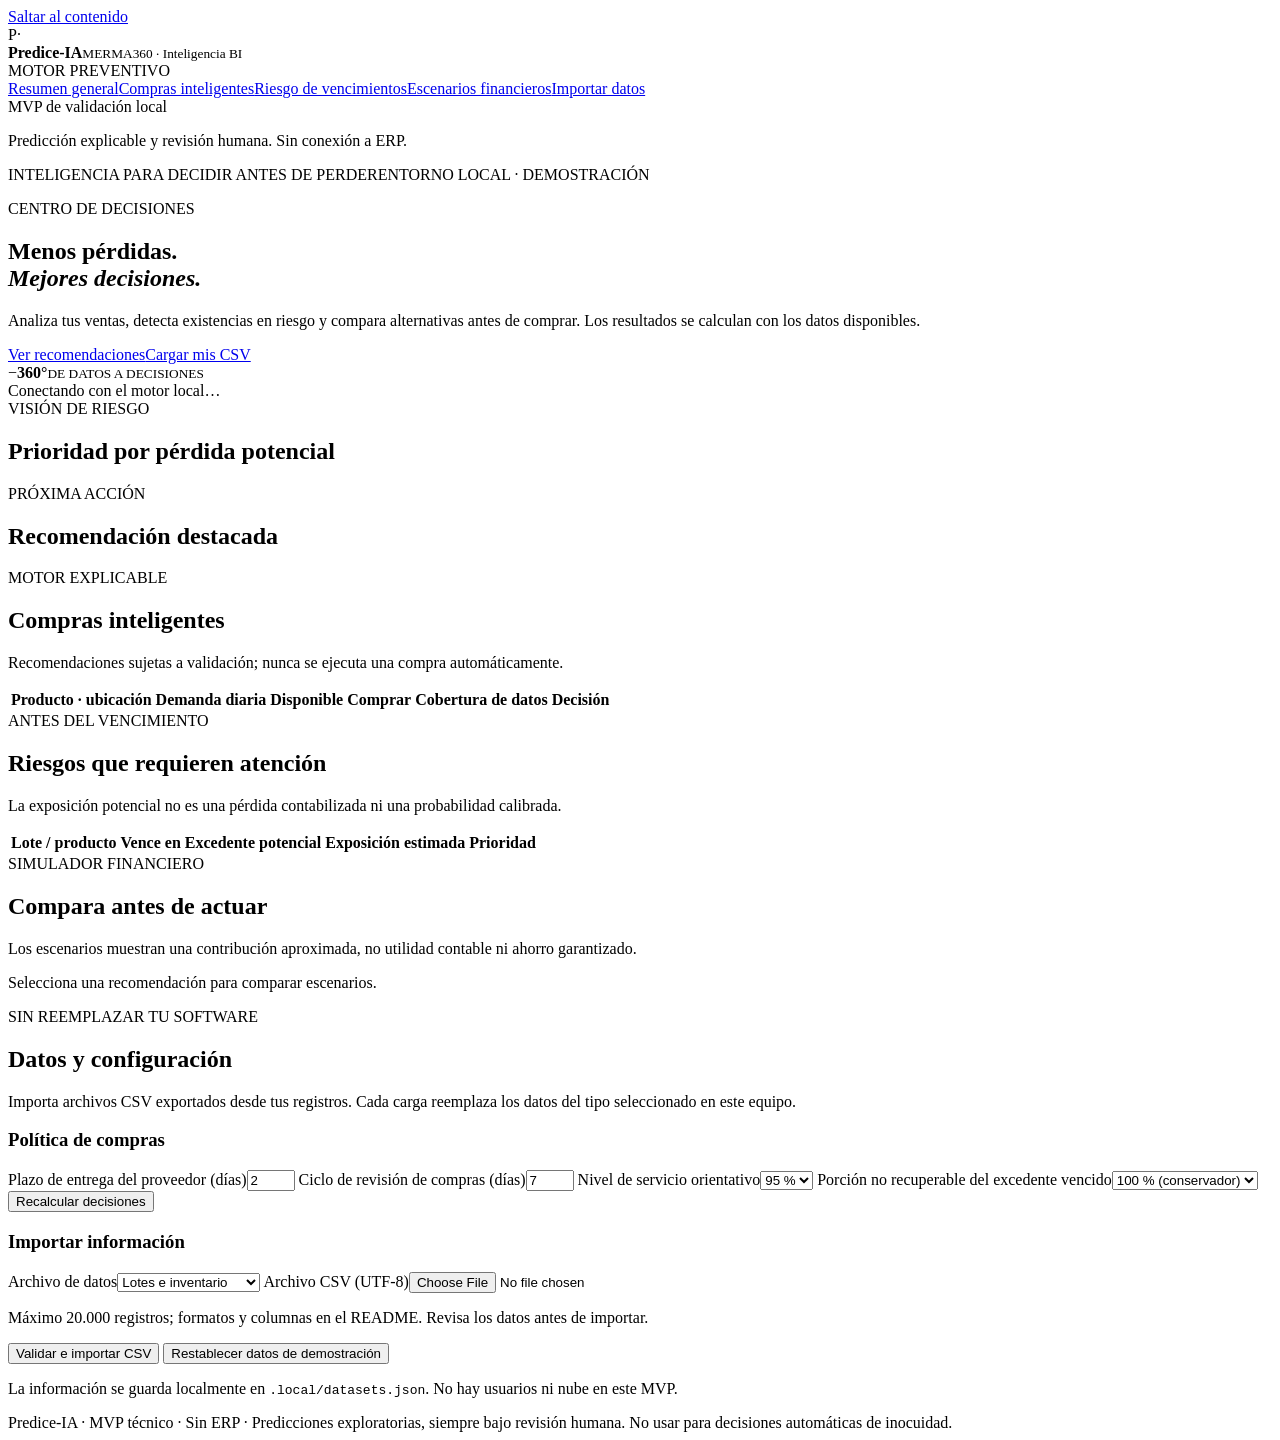
==== mvp/web/index.html @ b2e9df9d "feat: incorporar MVP de decisiones preventivas y BI sin reemplazar prototipo original" ====
<!doctype html>
<html lang="es-CL">
<head>
  <meta charset="utf-8"><meta name="viewport" content="width=device-width,initial-scale=1">
  <meta name="theme-color" content="#101e2b"><meta name="robots" content="noindex,nofollow">
  <title>Predice-IA | Motor de decisiones preventivas</title>
  <link rel="stylesheet" href="/styles.css"><script defer src="/app.js"></script>
</head>
<body>
<a class="skip" href="#main">Saltar al contenido</a>
<div class="layout">
  <aside class="sidebar" aria-label="Menú de Predice-IA">
    <div class="identity"><div class="mark">P<span>·</span></div><div><strong>Predice-IA</strong><small>MERMA360 · Inteligencia BI</small></div></div>
    <div class="side-title">MOTOR PREVENTIVO</div>
    <nav class="nav">
      <a href="#panel">Resumen general</a><a href="#recomendaciones">Compras inteligentes</a><a href="#riesgos">Riesgo de vencimientos</a><a href="#escenarios">Escenarios financieros</a><a href="#datos">Importar datos</a>
    </nav>
    <div class="sidebar-bottom"><span class="dot"></span> MVP de validación local <p>Predicción explicable y revisión humana. Sin conexión a ERP.</p></div>
  </aside>
  <main id="main" class="main">
    <div class="topbar"><span class="overline">INTELIGENCIA PARA DECIDIR ANTES DE PERDER</span><span class="environment">ENTORNO LOCAL · DEMOSTRACIÓN</span></div>
    <section class="hero" id="panel"><div><p class="eyebrow">CENTRO DE DECISIONES</p><h1>Menos pérdidas.<br><em>Mejores decisiones.</em></h1><p>Analiza tus ventas, detecta existencias en riesgo y compara alternativas antes de comprar. Los resultados se calculan con los datos disponibles.</p><div class="hero-actions"><a class="btn primary" href="#recomendaciones">Ver recomendaciones</a><a class="btn light" href="#datos">Cargar mis CSV</a></div></div><div class="hero-emblem" aria-hidden="true"><span>−</span><b>360°</b><small>DE DATOS A DECISIONES</small></div></section>
    <div id="alert" class="alert" role="status" aria-live="polite">Conectando con el motor local…</div>
    <section class="metrics" aria-label="Resumen de indicadores" id="kpis"></section>
    <div class="two-panels">
      <section class="panel"><div class="section-header"><div><span class="eyebrow">VISIÓN DE RIESGO</span><h2>Prioridad por pérdida potencial</h2></div></div><div id="risk-bars" class="bars"></div></section>
      <section class="panel"><div class="section-header"><div><span class="eyebrow">PRÓXIMA ACCIÓN</span><h2>Recomendación destacada</h2></div></div><div id="featured"></div></section>
    </div>
    <section id="recomendaciones" class="section-space"><div class="section-header"><div><span class="eyebrow">MOTOR EXPLICABLE</span><h2>Compras inteligentes</h2><p>Recomendaciones sujetas a validación; nunca se ejecuta una compra automáticamente.</p></div></div><div class="panel table-container"><table><thead><tr><th>Producto · ubicación</th><th>Demanda diaria</th><th>Disponible</th><th>Comprar</th><th>Cobertura de datos</th><th>Decisión</th></tr></thead><tbody id="recommendations-body"></tbody></table></div></section>
    <section id="riesgos" class="section-space"><div class="section-header"><div><span class="eyebrow">ANTES DEL VENCIMIENTO</span><h2>Riesgos que requieren atención</h2><p>La exposición potencial no es una pérdida contabilizada ni una probabilidad calibrada.</p></div></div><div class="panel table-container"><table><thead><tr><th>Lote / producto</th><th>Vence en</th><th>Excedente potencial</th><th>Exposición estimada</th><th>Prioridad</th></tr></thead><tbody id="risks-body"></tbody></table></div></section>
    <section id="escenarios" class="section-space"><div class="section-header"><div><span class="eyebrow">SIMULADOR FINANCIERO</span><h2>Compara antes de actuar</h2><p>Los escenarios muestran una contribución aproximada, no utilidad contable ni ahorro garantizado.</p></div></div><div class="panel" id="scenario-panel"><p class="muted">Selecciona una recomendación para comparar escenarios.</p></div></section>
    <section id="datos" class="section-space"><div class="section-header"><div><span class="eyebrow">SIN REEMPLAZAR TU SOFTWARE</span><h2>Datos y configuración</h2><p>Importa archivos CSV exportados desde tus registros. Cada carga reemplaza los datos del tipo seleccionado en este equipo.</p></div></div>
      <div class="two-panels">
        <form id="settings-form" class="panel form" autocomplete="off"><h3>Política de compras</h3>
          <label>Plazo de entrega del proveedor (días)<input name="lead_days" type="number" min="0" max="90" step="1" value="2" required></label>
          <label>Ciclo de revisión de compras (días)<input name="review_days" type="number" min="1" max="90" step="1" value="7" required></label>
          <label>Nivel de servicio orientativo<select name="service"><option value="90">90 %</option><option value="95" selected>95 %</option><option value="98">98 %</option></select></label>
          <label>Porción no recuperable del excedente vencido<select name="spoilage_factor"><option value="1">100 % (conservador)</option><option value="0.5">50 %</option><option value="0.25">25 %</option></select></label>
          <button class="btn primary" type="submit">Recalcular decisiones</button>
        </form>
        <div class="panel form"><h3>Importar información</h3>
          <label>Archivo de datos<select id="kind"><option value="lots">Lotes e inventario</option><option value="sales">Ventas diarias</option><option value="waste">Mermas observadas</option></select></label>
          <label>Archivo CSV (UTF-8)<input id="csv-file" type="file" accept=".csv,text/csv" aria-describedby="import-help"></label>
          <p class="small muted" id="import-help">Máximo 20.000 registros; formatos y columnas en el README. Revisa los datos antes de importar.</p>
          <button class="btn primary" id="import-button" type="button">Validar e importar CSV</button>
          <button class="btn outline" id="reset-button" type="button">Restablecer datos de demostración</button>
          <p class="small muted">La información se guarda localmente en <code>.local/datasets.json</code>. No hay usuarios ni nube en este MVP.</p>
        </div>
      </div>
      <div class="panel" id="quality"></div>
    </section>
    <footer>Predice-IA · MVP técnico · Sin ERP · Predicciones exploratorias, siempre bajo revisión humana. No usar para decisiones automáticas de inocuidad.</footer>
  </main>
</div>
</body>
</html>
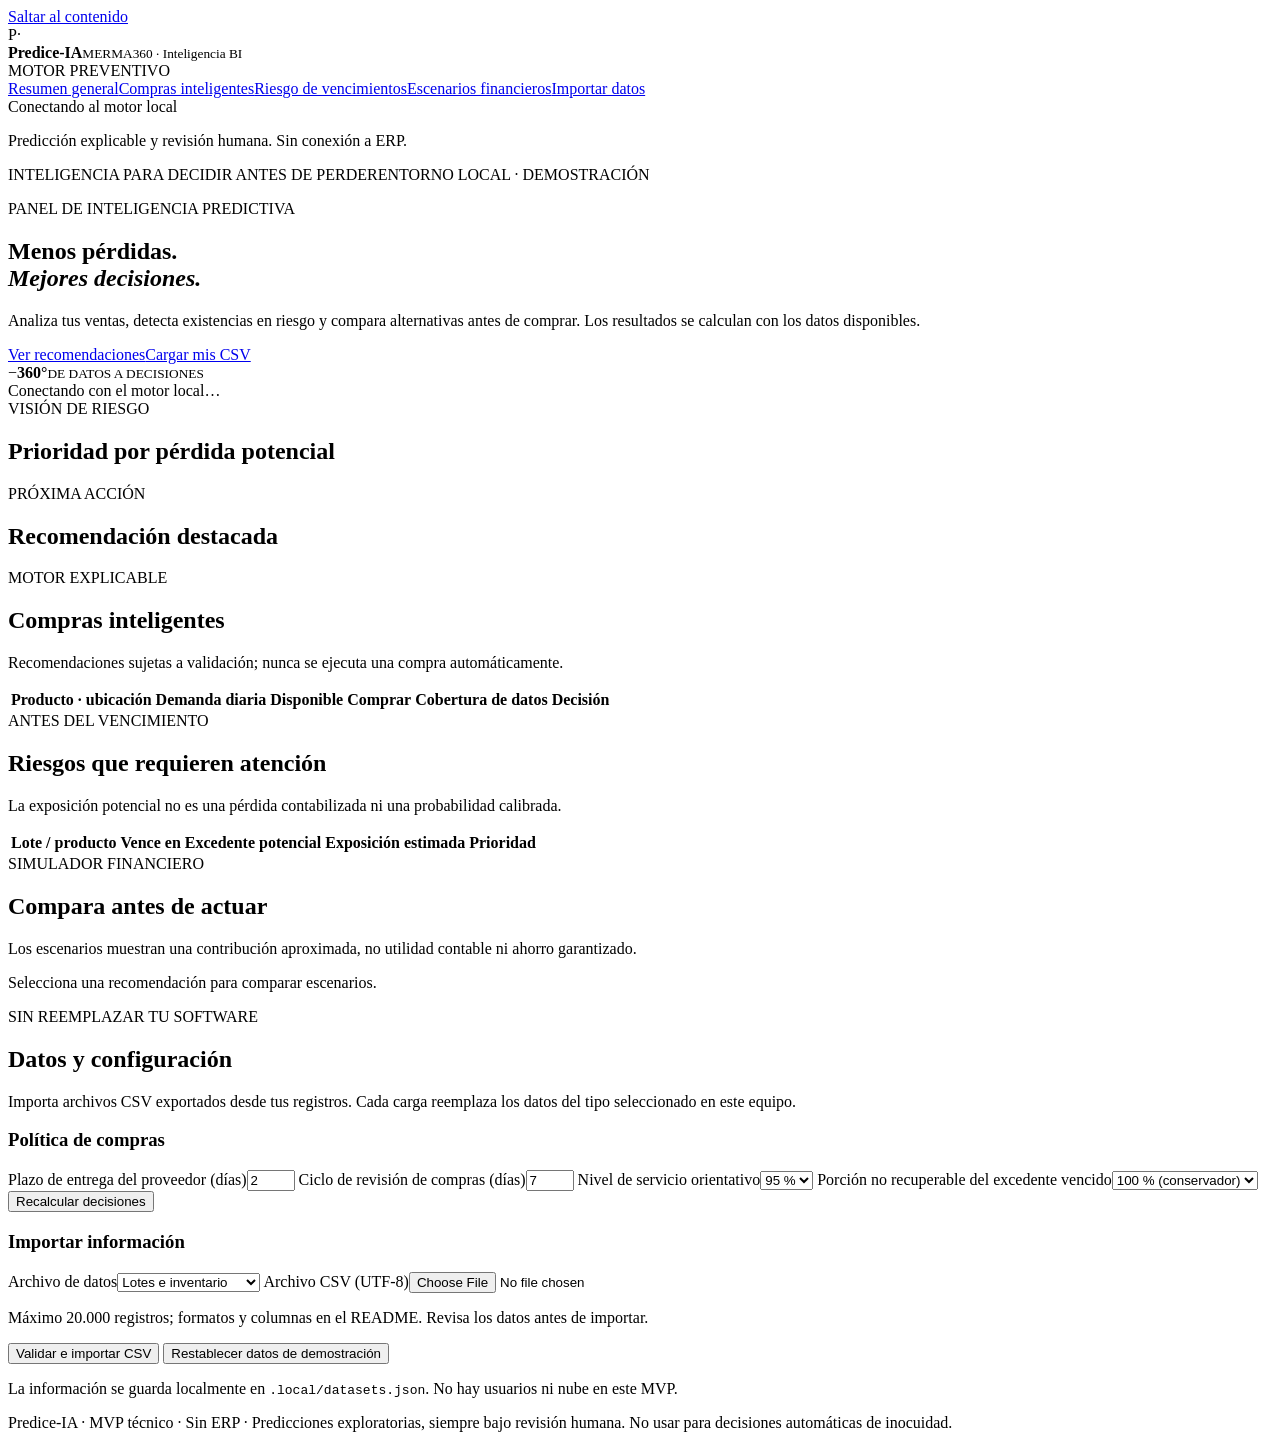
==== commit b8f80e15: "feat(ui): adoptar diseño oscuro de interfaz mejorada sin perder motor de mermas" ====
--- a/mvp/web/index.html
+++ b/mvp/web/index.html
@@ -3,7 +3,7 @@
 <head>
   <meta charset="utf-8"><meta name="viewport" content="width=device-width,initial-scale=1">
   <meta name="theme-color" content="#101e2b"><meta name="robots" content="noindex,nofollow">
-  <title>Predice-IA | Motor de decisiones preventivas</title>
+  <title>Predice-IA | Panel de inteligencia predictiva</title>
   <link rel="stylesheet" href="/styles.css"><script defer src="/app.js"></script>
 </head>
 <body>
@@ -15,11 +15,11 @@
     <nav class="nav">
       <a href="#panel">Resumen general</a><a href="#recomendaciones">Compras inteligentes</a><a href="#riesgos">Riesgo de vencimientos</a><a href="#escenarios">Escenarios financieros</a><a href="#datos">Importar datos</a>
     </nav>
-    <div class="sidebar-bottom"><span class="dot"></span> MVP de validación local <p>Predicción explicable y revisión humana. Sin conexión a ERP.</p></div>
+    <div class="sidebar-bottom"><span class="dot" id="motor-status-dot" aria-hidden="true"></span><span id="motor-status">Conectando al motor local</span> <p>Predicción explicable y revisión humana. Sin conexión a ERP.</p></div>
   </aside>
   <main id="main" class="main">
     <div class="topbar"><span class="overline">INTELIGENCIA PARA DECIDIR ANTES DE PERDER</span><span class="environment">ENTORNO LOCAL · DEMOSTRACIÓN</span></div>
-    <section class="hero" id="panel"><div><p class="eyebrow">CENTRO DE DECISIONES</p><h1>Menos pérdidas.<br><em>Mejores decisiones.</em></h1><p>Analiza tus ventas, detecta existencias en riesgo y compara alternativas antes de comprar. Los resultados se calculan con los datos disponibles.</p><div class="hero-actions"><a class="btn primary" href="#recomendaciones">Ver recomendaciones</a><a class="btn light" href="#datos">Cargar mis CSV</a></div></div><div class="hero-emblem" aria-hidden="true"><span>−</span><b>360°</b><small>DE DATOS A DECISIONES</small></div></section>
+    <section class="hero" id="panel"><div><p class="eyebrow">PANEL DE INTELIGENCIA PREDICTIVA</p><h1>Menos pérdidas.<br><em>Mejores decisiones.</em></h1><p>Analiza tus ventas, detecta existencias en riesgo y compara alternativas antes de comprar. Los resultados se calculan con los datos disponibles.</p><div class="hero-actions"><a class="btn primary" href="#recomendaciones">Ver recomendaciones</a><a class="btn light" href="#datos">Cargar mis CSV</a></div></div><div class="hero-emblem" aria-hidden="true"><span>−</span><b>360°</b><small>DE DATOS A DECISIONES</small></div></section>
     <div id="alert" class="alert" role="status" aria-live="polite">Conectando con el motor local…</div>
     <section class="metrics" aria-label="Resumen de indicadores" id="kpis"></section>
     <div class="two-panels">
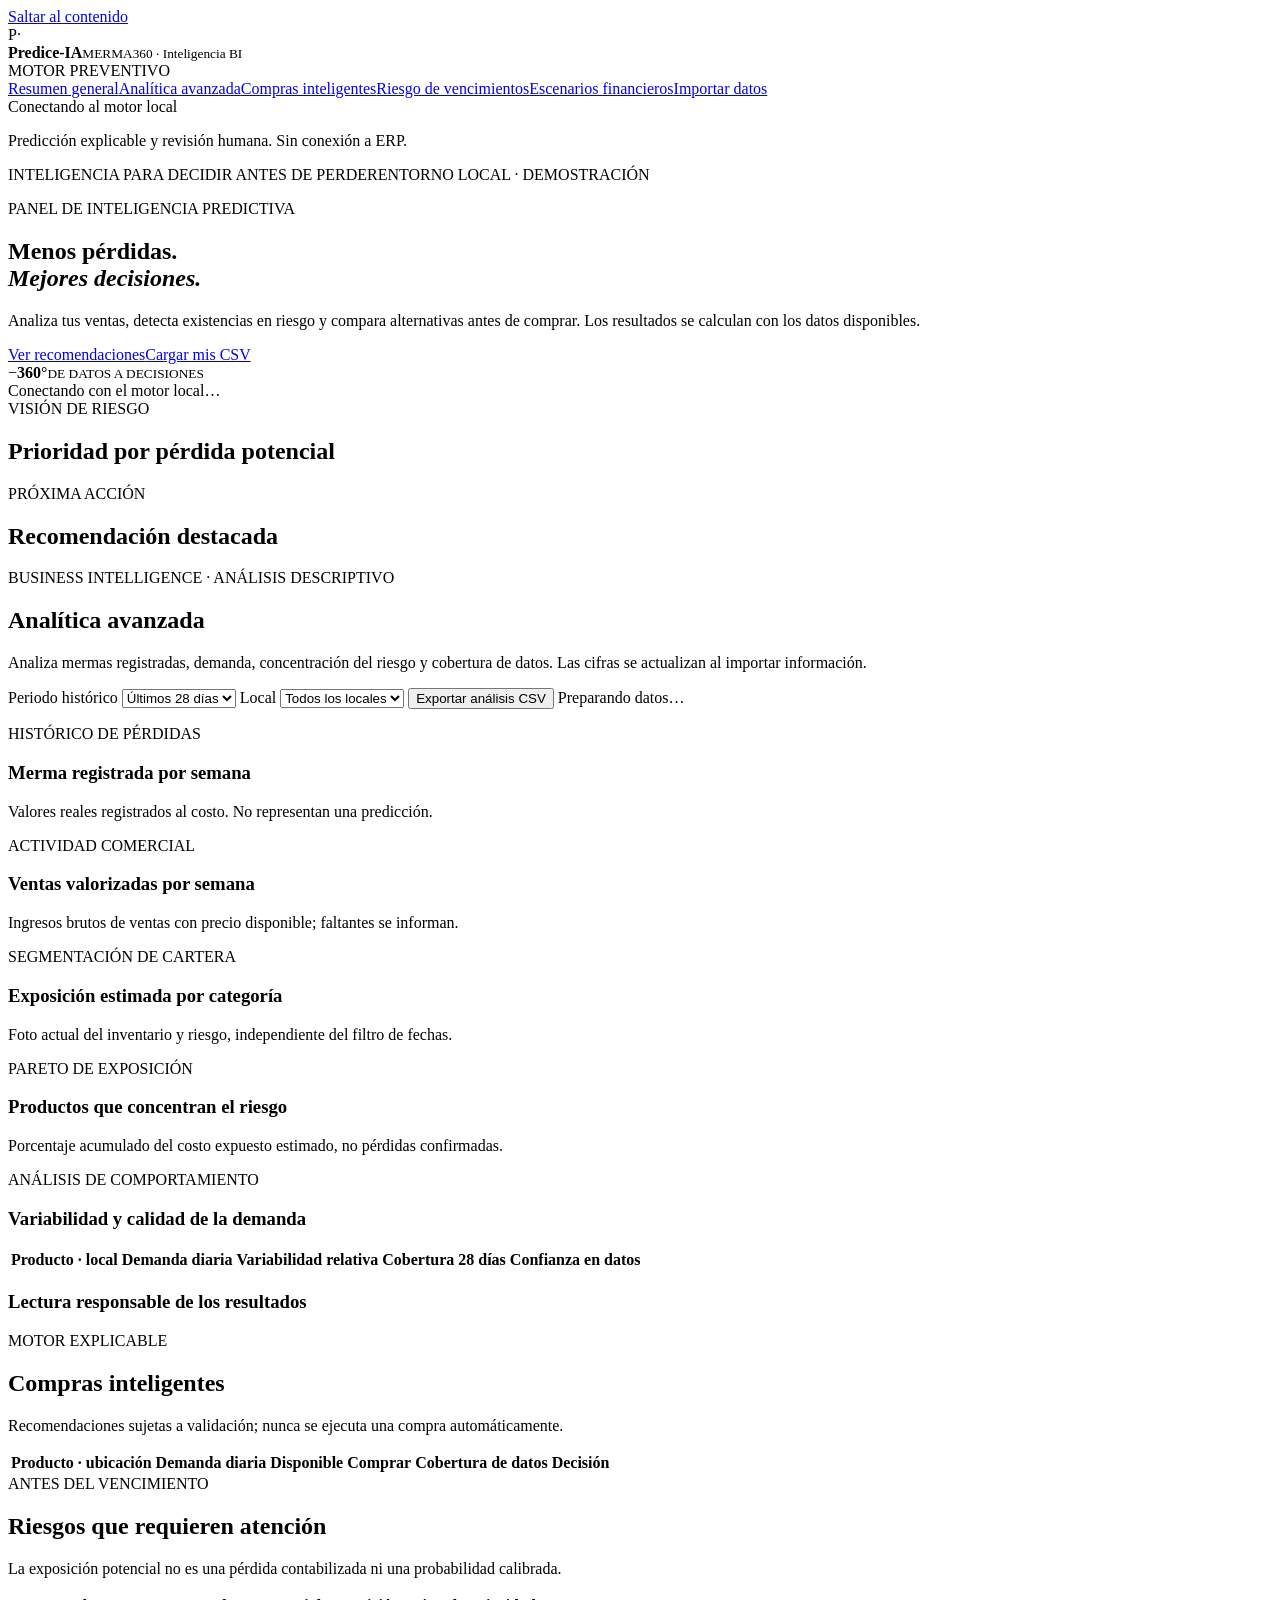
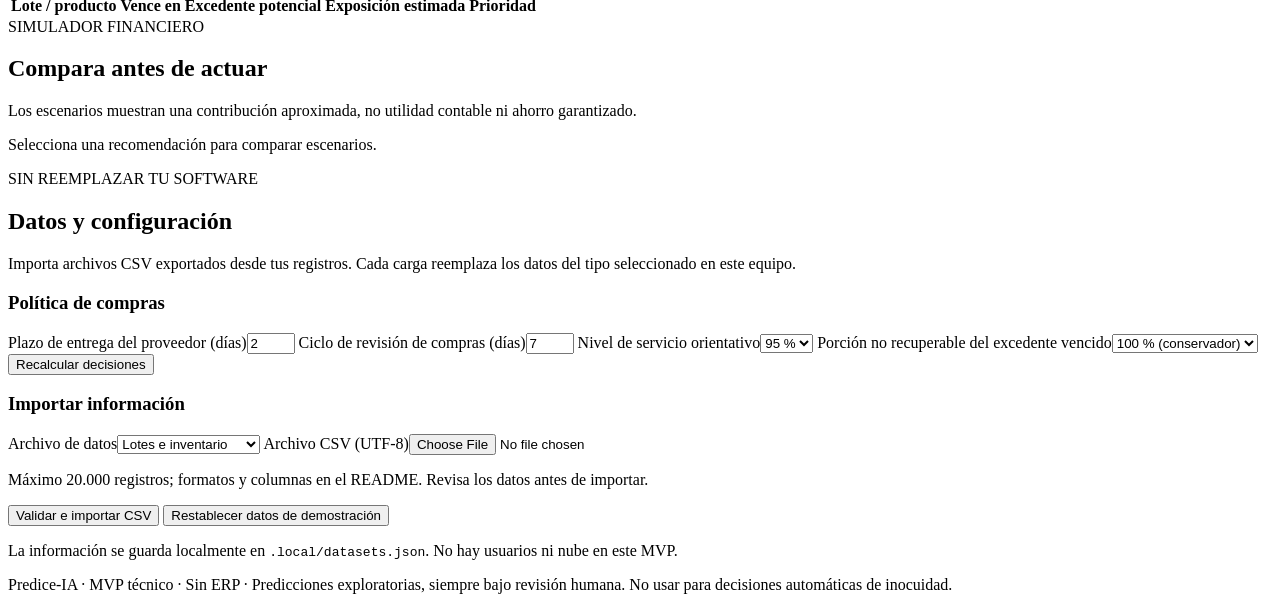
==== commit 11646dd8: "feat(bi): analítica avanzada interactiva, Pareto, tendencias y exportación CSV" ====
--- a/mvp/web/index.html
+++ b/mvp/web/index.html
@@ -4,7 +4,7 @@
   <meta charset="utf-8"><meta name="viewport" content="width=device-width,initial-scale=1">
   <meta name="theme-color" content="#101e2b"><meta name="robots" content="noindex,nofollow">
   <title>Predice-IA | Panel de inteligencia predictiva</title>
-  <link rel="stylesheet" href="/styles.css"><script defer src="/app.js"></script>
+  <link rel="stylesheet" href="/styles.css"><link rel="stylesheet" href="/advanced.css"><script defer src="/advanced-analytics.js"></script><script defer src="/advanced-ui.js"></script><script defer src="/app.js"></script>
 </head>
 <body>
 <a class="skip" href="#main">Saltar al contenido</a>
@@ -13,7 +13,7 @@
     <div class="identity"><div class="mark">P<span>·</span></div><div><strong>Predice-IA</strong><small>MERMA360 · Inteligencia BI</small></div></div>
     <div class="side-title">MOTOR PREVENTIVO</div>
     <nav class="nav">
-      <a href="#panel">Resumen general</a><a href="#recomendaciones">Compras inteligentes</a><a href="#riesgos">Riesgo de vencimientos</a><a href="#escenarios">Escenarios financieros</a><a href="#datos">Importar datos</a>
+      <a href="#panel">Resumen general</a><a href="#advanced">Analítica avanzada</a><a href="#recomendaciones">Compras inteligentes</a><a href="#riesgos">Riesgo de vencimientos</a><a href="#escenarios">Escenarios financieros</a><a href="#datos">Importar datos</a>
     </nav>
     <div class="sidebar-bottom"><span class="dot" id="motor-status-dot" aria-hidden="true"></span><span id="motor-status">Conectando al motor local</span> <p>Predicción explicable y revisión humana. Sin conexión a ERP.</p></div>
   </aside>
@@ -26,6 +26,47 @@
       <section class="panel"><div class="section-header"><div><span class="eyebrow">VISIÓN DE RIESGO</span><h2>Prioridad por pérdida potencial</h2></div></div><div id="risk-bars" class="bars"></div></section>
       <section class="panel"><div class="section-header"><div><span class="eyebrow">PRÓXIMA ACCIÓN</span><h2>Recomendación destacada</h2></div></div><div id="featured"></div></section>
     </div>
+    <section id="advanced" class="section-space analytics-section" aria-labelledby="advanced-heading">
+      <div class="section-header analytics-heading">
+        <div><span class="eyebrow">BUSINESS INTELLIGENCE · ANÁLISIS DESCRIPTIVO</span>
+          <h2 id="advanced-heading">Analítica avanzada</h2>
+          <p>Analiza mermas registradas, demanda, concentración del riesgo y cobertura de datos. Las cifras se actualizan al importar información.</p>
+        </div>
+      </div>
+      <div class="analytics-toolbar panel">
+        <label>Periodo histórico
+          <select id="advanced-period" aria-label="Periodo histórico de analítica avanzada">
+            <option value="7">Últimos 7 días</option><option value="28" selected>Últimos 28 días</option><option value="56">Últimos 56 días</option>
+          </select>
+        </label>
+        <label>Local
+          <select id="advanced-location" aria-label="Filtrar analítica por local"><option value="all">Todos los locales</option></select>
+        </label>
+        <button id="advanced-export" class="btn outline" type="button">Exportar análisis CSV</button>
+        <span id="advanced-scope" class="analytics-scope" aria-live="polite">Preparando datos…</span>
+      </div>
+      <p id="advanced-error" class="analytics-error" role="status"></p>
+      <div class="analytics-kpis" id="advanced-kpis" aria-label="Indicadores de analítica avanzada"></div>
+      <div class="analytics-grid">
+        <div class="panel analytics-panel"><span class="eyebrow">HISTÓRICO DE PÉRDIDAS</span><h3>Merma registrada por semana</h3>
+          <div id="advanced-waste-trend"></div><p class="analytics-footnote">Valores reales registrados al costo. No representan una predicción.</p>
+        </div>
+        <div class="panel analytics-panel"><span class="eyebrow">ACTIVIDAD COMERCIAL</span><h3>Ventas valorizadas por semana</h3>
+          <div id="advanced-sales-trend"></div><p class="analytics-footnote">Ingresos brutos de ventas con precio disponible; faltantes se informan.</p>
+        </div>
+        <div class="panel analytics-panel"><span class="eyebrow">SEGMENTACIÓN DE CARTERA</span><h3>Exposición estimada por categoría</h3>
+          <div id="advanced-categories"></div><p class="analytics-footnote">Foto actual del inventario y riesgo, independiente del filtro de fechas.</p>
+        </div>
+        <div class="panel analytics-panel"><span class="eyebrow">PARETO DE EXPOSICIÓN</span><h3>Productos que concentran el riesgo</h3>
+          <div id="advanced-pareto"></div><p class="analytics-footnote">Porcentaje acumulado del costo expuesto estimado, no pérdidas confirmadas.</p>
+        </div>
+      </div>
+      <div class="panel analytics-table-panel"><div class="section-header"><div><span class="eyebrow">ANÁLISIS DE COMPORTAMIENTO</span><h3>Variabilidad y calidad de la demanda</h3></div></div>
+        <div class="table-container"><table><thead><tr><th>Producto · local</th><th>Demanda diaria</th><th>Variabilidad relativa</th><th>Cobertura 28 días</th><th>Confianza en datos</th></tr></thead><tbody id="advanced-demand"></tbody></table></div>
+        <p id="advanced-quality-note" class="analytics-footnote"></p>
+      </div>
+      <div class="analytics-notes panel"><h3>Lectura responsable de los resultados</h3><ul id="advanced-insights"></ul></div>
+    </section>
     <section id="recomendaciones" class="section-space"><div class="section-header"><div><span class="eyebrow">MOTOR EXPLICABLE</span><h2>Compras inteligentes</h2><p>Recomendaciones sujetas a validación; nunca se ejecuta una compra automáticamente.</p></div></div><div class="panel table-container"><table><thead><tr><th>Producto · ubicación</th><th>Demanda diaria</th><th>Disponible</th><th>Comprar</th><th>Cobertura de datos</th><th>Decisión</th></tr></thead><tbody id="recommendations-body"></tbody></table></div></section>
     <section id="riesgos" class="section-space"><div class="section-header"><div><span class="eyebrow">ANTES DEL VENCIMIENTO</span><h2>Riesgos que requieren atención</h2><p>La exposición potencial no es una pérdida contabilizada ni una probabilidad calibrada.</p></div></div><div class="panel table-container"><table><thead><tr><th>Lote / producto</th><th>Vence en</th><th>Excedente potencial</th><th>Exposición estimada</th><th>Prioridad</th></tr></thead><tbody id="risks-body"></tbody></table></div></section>
     <section id="escenarios" class="section-space"><div class="section-header"><div><span class="eyebrow">SIMULADOR FINANCIERO</span><h2>Compara antes de actuar</h2><p>Los escenarios muestran una contribución aproximada, no utilidad contable ni ahorro garantizado.</p></div></div><div class="panel" id="scenario-panel"><p class="muted">Selecciona una recomendación para comparar escenarios.</p></div></section>
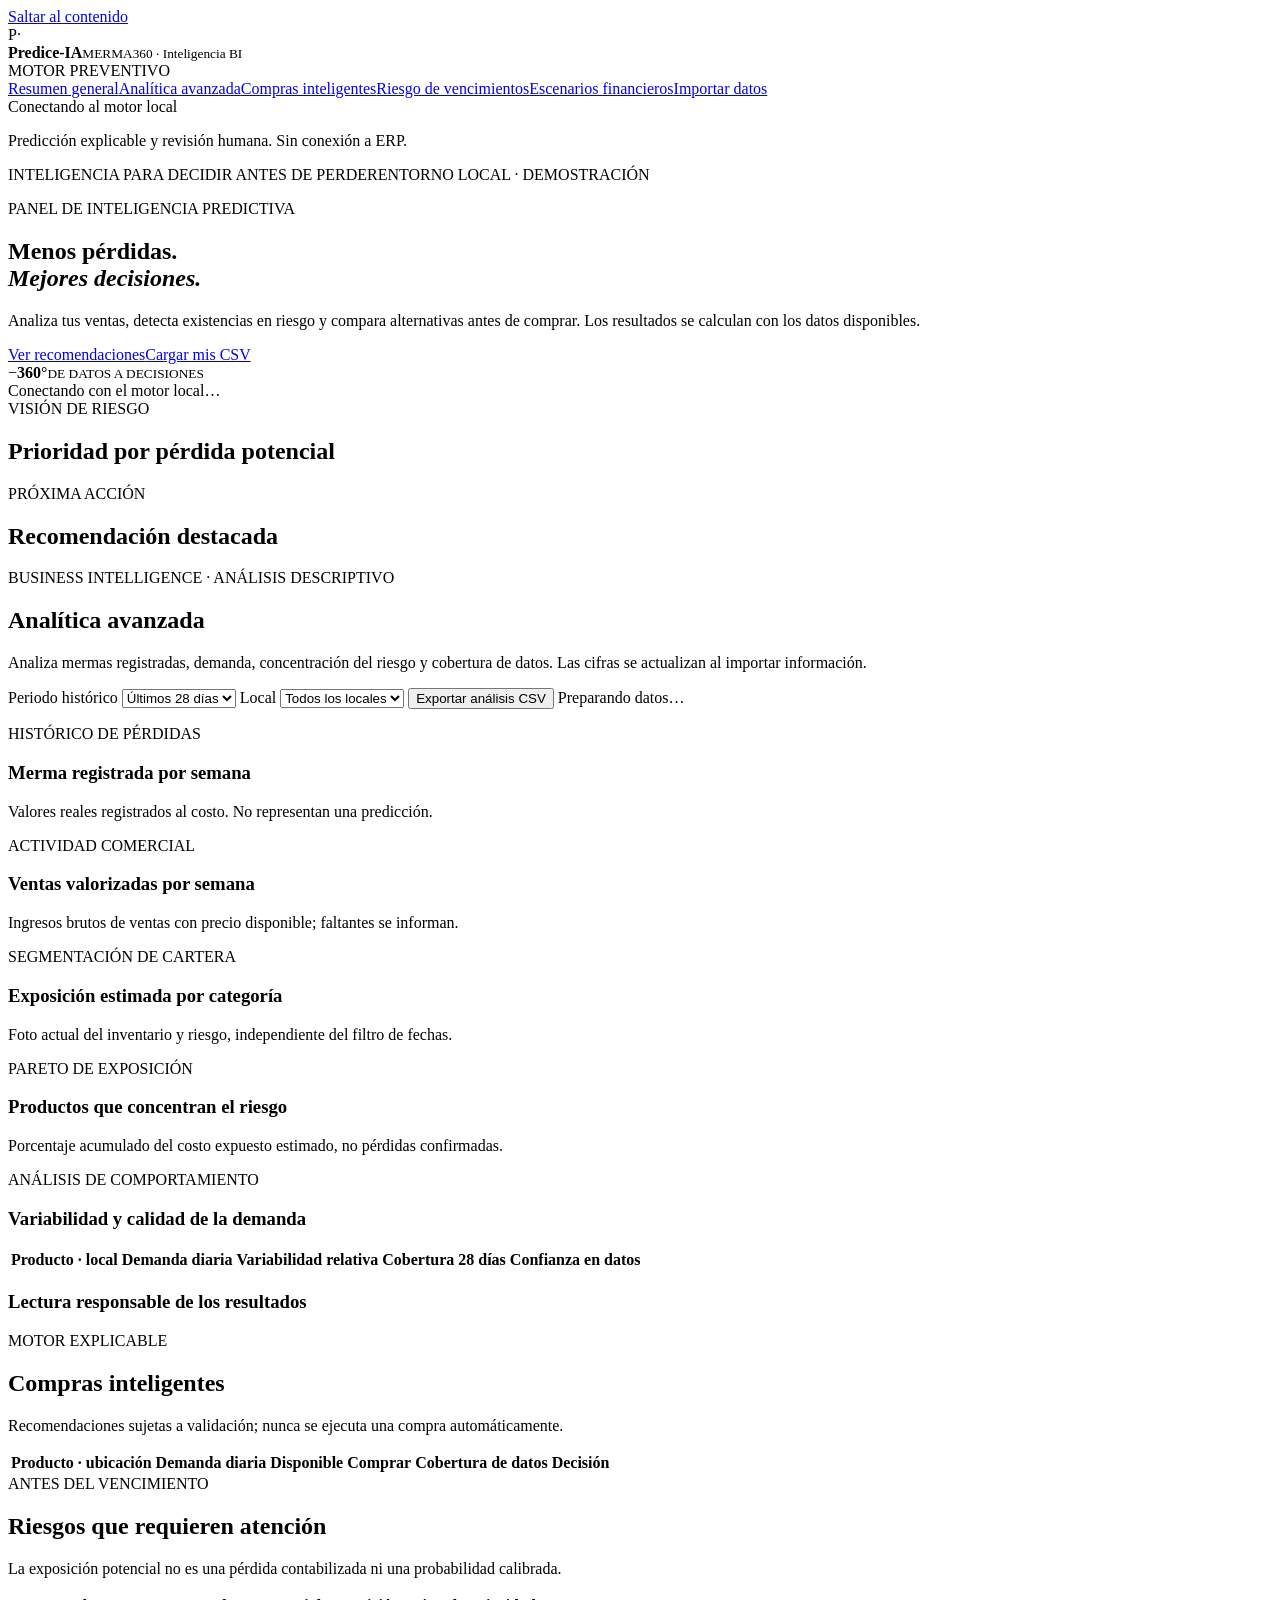
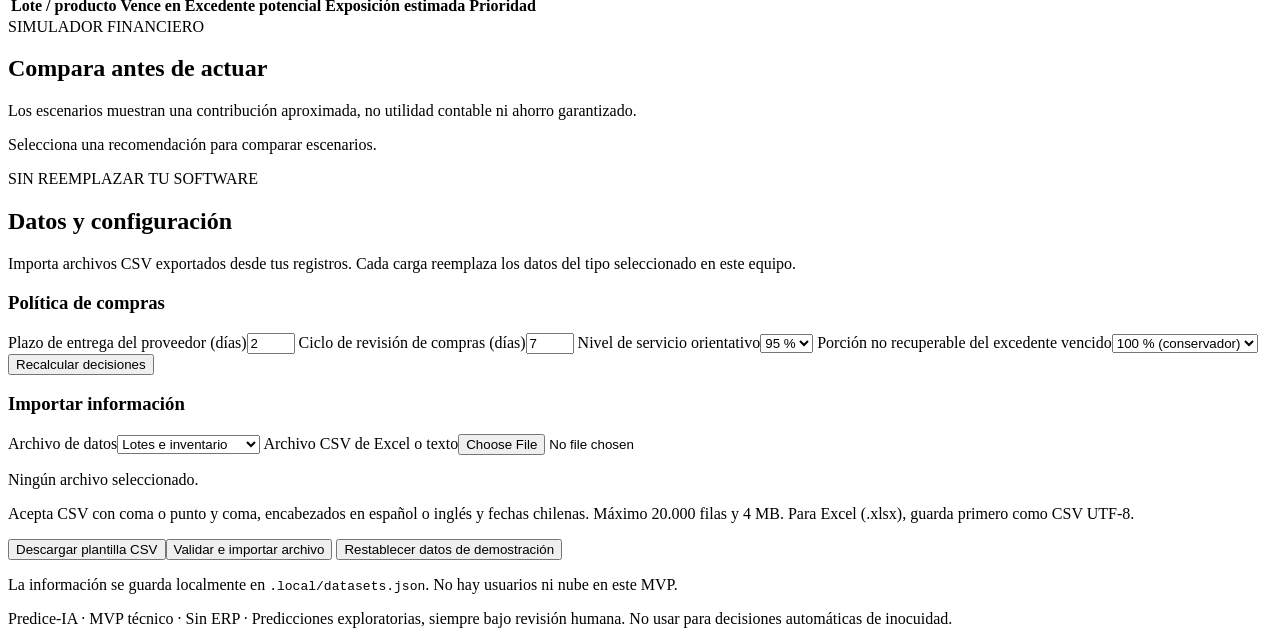
==== commit b50215a2: "fix(csv): admitir archivos de Excel Chile con validación y plantillas" ====
--- a/mvp/web/index.html
+++ b/mvp/web/index.html
@@ -4,7 +4,7 @@
   <meta charset="utf-8"><meta name="viewport" content="width=device-width,initial-scale=1">
   <meta name="theme-color" content="#101e2b"><meta name="robots" content="noindex,nofollow">
   <title>Predice-IA | Panel de inteligencia predictiva</title>
-  <link rel="stylesheet" href="/styles.css"><link rel="stylesheet" href="/advanced.css"><script defer src="/advanced-analytics.js"></script><script defer src="/advanced-ui.js"></script><script defer src="/app.js"></script>
+  <link rel="stylesheet" href="/styles.css"><link rel="stylesheet" href="/advanced.css"><script defer src="/advanced-analytics.js"></script><script defer src="/advanced-ui.js"></script><script defer src="/csv-import.js"></script><script defer src="/app.js"></script>
 </head>
 <body>
 <a class="skip" href="#main">Saltar al contenido</a>
@@ -81,9 +81,9 @@
         </form>
         <div class="panel form"><h3>Importar información</h3>
           <label>Archivo de datos<select id="kind"><option value="lots">Lotes e inventario</option><option value="sales">Ventas diarias</option><option value="waste">Mermas observadas</option></select></label>
-          <label>Archivo CSV (UTF-8)<input id="csv-file" type="file" accept=".csv,text/csv" aria-describedby="import-help"></label>
-          <p class="small muted" id="import-help">Máximo 20.000 registros; formatos y columnas en el README. Revisa los datos antes de importar.</p>
-          <button class="btn primary" id="import-button" type="button">Validar e importar CSV</button>
+          <label>Archivo CSV de Excel o texto<input id="csv-file" type="file" accept=".csv,text/csv,.txt,text/plain" aria-describedby="import-help csv-file-status"></label><p id="csv-file-status" class="file-status" role="status" aria-live="polite">Ningún archivo seleccionado.</p>
+          <p class="small muted" id="import-help">Acepta CSV con coma o punto y coma, encabezados en español o inglés y fechas chilenas. Máximo 20.000 filas y 4 MB. Para Excel (.xlsx), guarda primero como CSV UTF-8.</p>
+          <button class="btn outline" id="template-button" type="button">Descargar plantilla CSV</button><button class="btn primary" id="import-button" type="button">Validar e importar archivo</button>
           <button class="btn outline" id="reset-button" type="button">Restablecer datos de demostración</button>
           <p class="small muted">La información se guarda localmente en <code>.local/datasets.json</code>. No hay usuarios ni nube en este MVP.</p>
         </div>
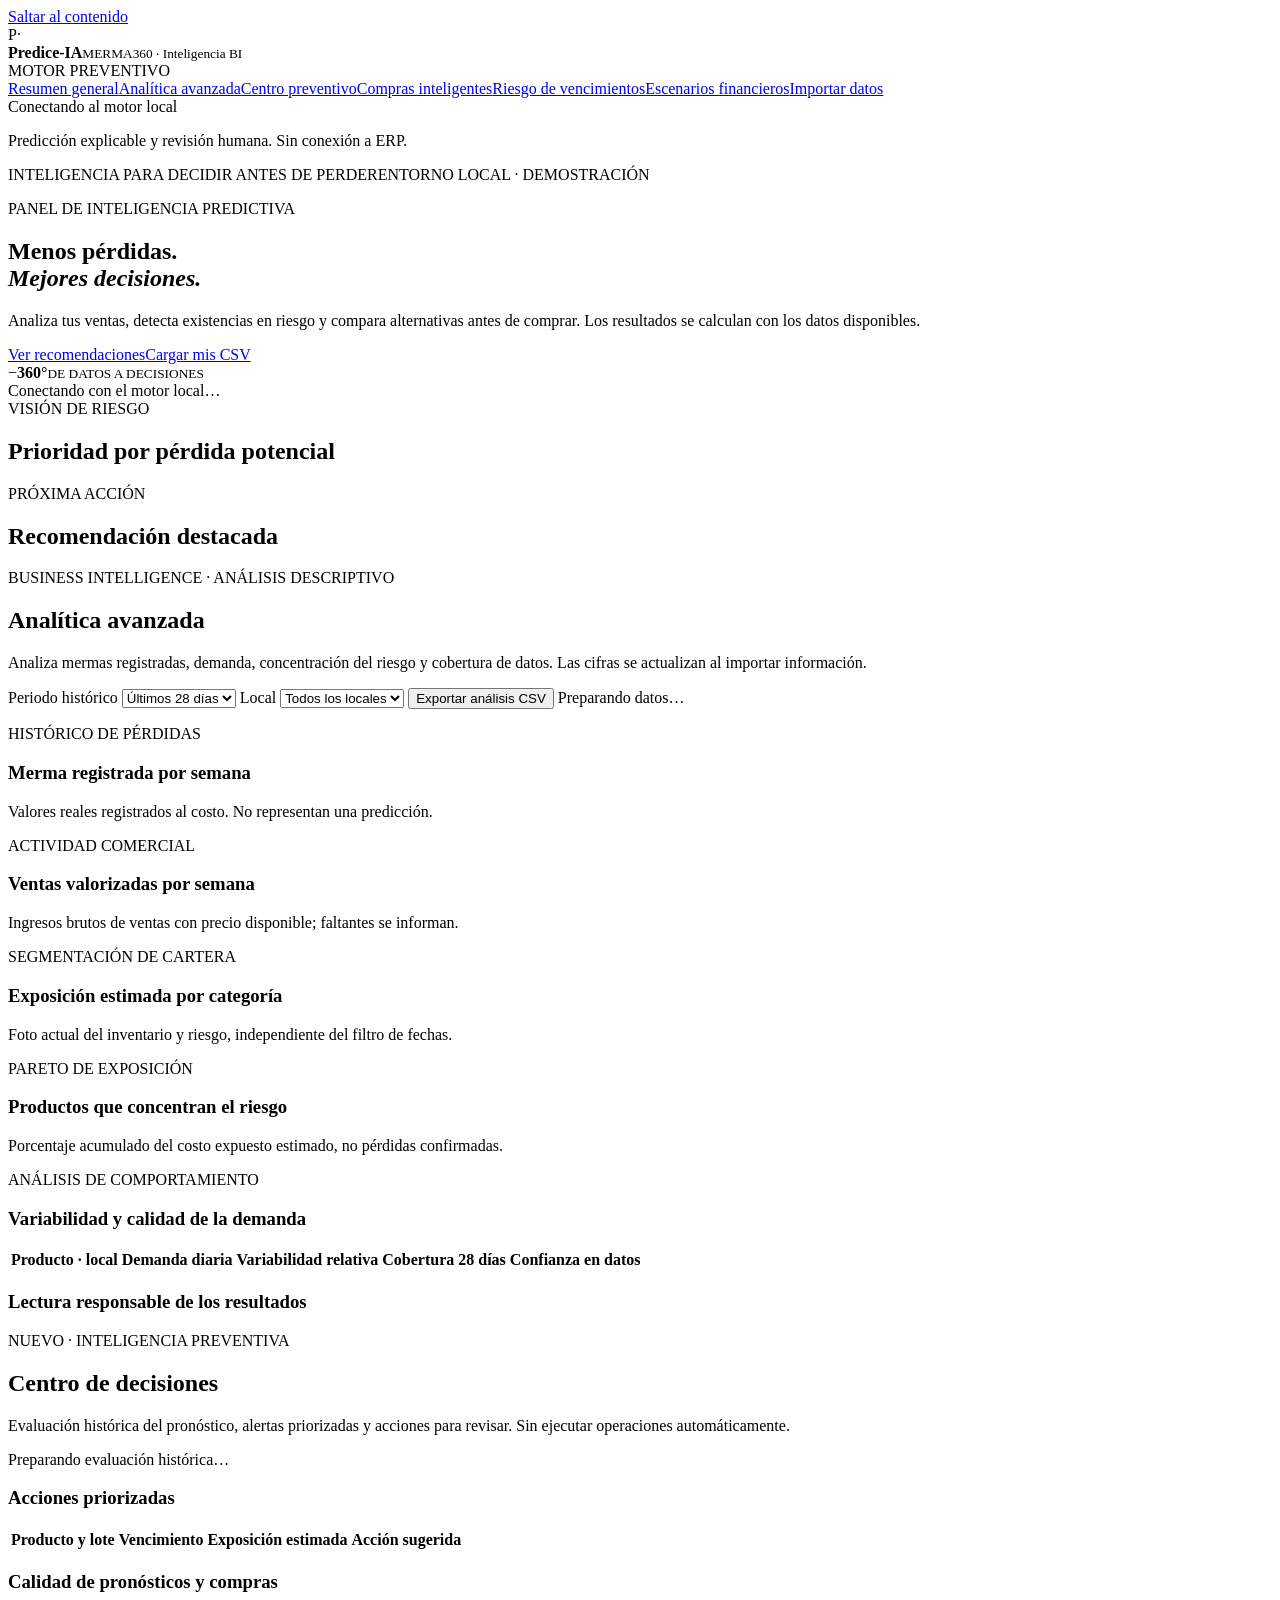
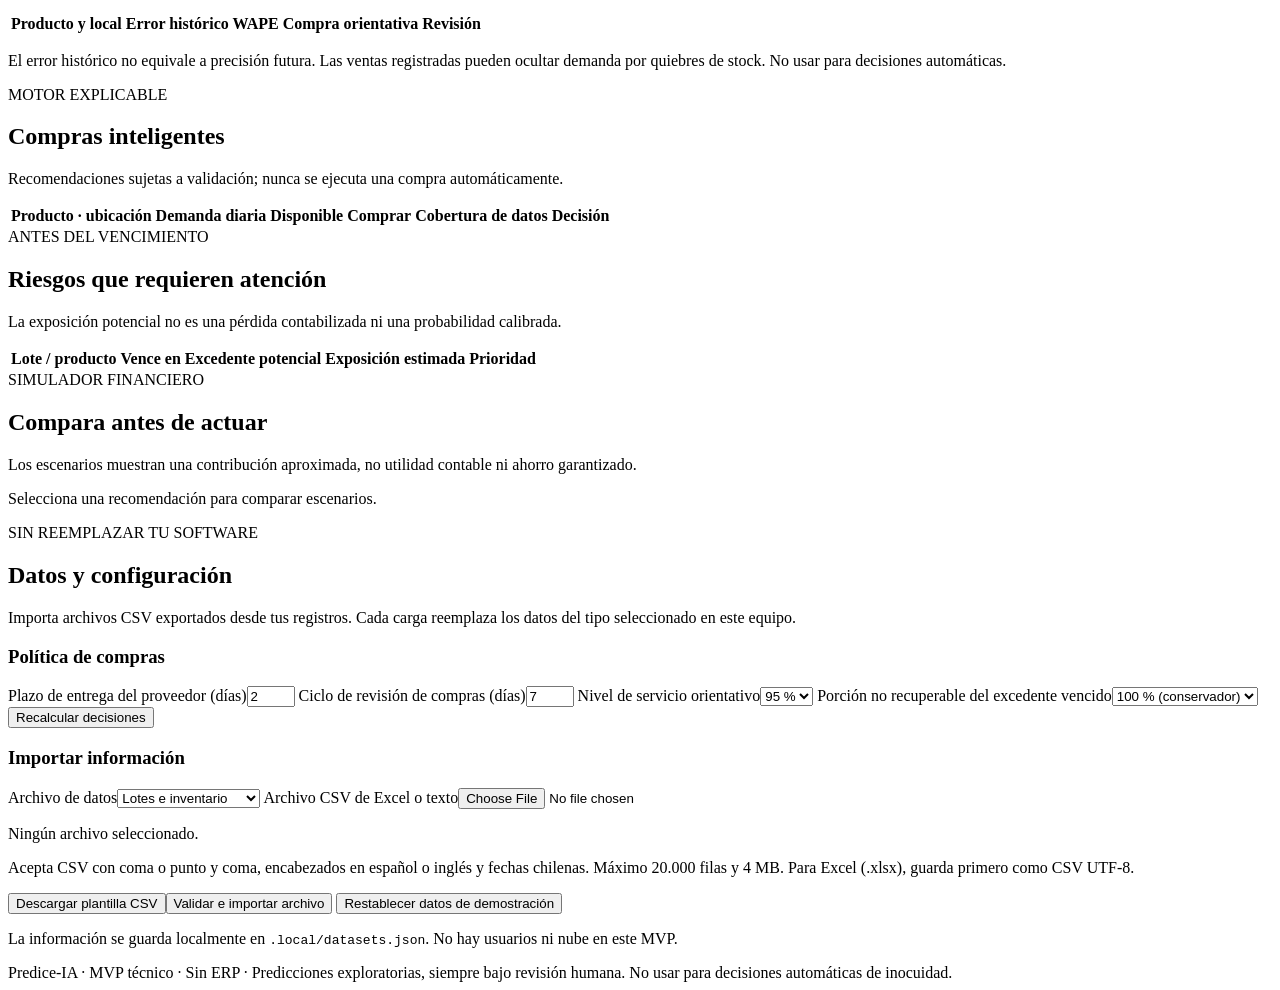
==== commit e86ee9b8: "feat: add preventive decision center section to local dashboard" ====
--- a/mvp/web/index.html
+++ b/mvp/web/index.html
@@ -4,7 +4,7 @@
   <meta charset="utf-8"><meta name="viewport" content="width=device-width,initial-scale=1">
   <meta name="theme-color" content="#101e2b"><meta name="robots" content="noindex,nofollow">
   <title>Predice-IA | Panel de inteligencia predictiva</title>
-  <link rel="stylesheet" href="/styles.css"><link rel="stylesheet" href="/advanced.css"><script defer src="/advanced-analytics.js"></script><script defer src="/advanced-ui.js"></script><script defer src="/csv-import.js"></script><script defer src="/app.js"></script>
+  <link rel="stylesheet" href="/styles.css"><link rel="stylesheet" href="/advanced.css"><script defer src="/advanced-analytics.js"></script><script defer src="/advanced-ui.js"></script><script defer src="/csv-import.js"></script><script defer src="/app.js"></script><script defer src="/decisions-ui.js"></script>
 </head>
 <body>
 <a class="skip" href="#main">Saltar al contenido</a>
@@ -13,7 +13,7 @@
     <div class="identity"><div class="mark">P<span>·</span></div><div><strong>Predice-IA</strong><small>MERMA360 · Inteligencia BI</small></div></div>
     <div class="side-title">MOTOR PREVENTIVO</div>
     <nav class="nav">
-      <a href="#panel">Resumen general</a><a href="#advanced">Analítica avanzada</a><a href="#recomendaciones">Compras inteligentes</a><a href="#riesgos">Riesgo de vencimientos</a><a href="#escenarios">Escenarios financieros</a><a href="#datos">Importar datos</a>
+      <a href="#panel">Resumen general</a><a href="#advanced">Analítica avanzada</a><a href="#prevencion">Centro preventivo</a><a href="#recomendaciones">Compras inteligentes</a><a href="#riesgos">Riesgo de vencimientos</a><a href="#escenarios">Escenarios financieros</a><a href="#datos">Importar datos</a>
     </nav>
     <div class="sidebar-bottom"><span class="dot" id="motor-status-dot" aria-hidden="true"></span><span id="motor-status">Conectando al motor local</span> <p>Predicción explicable y revisión humana. Sin conexión a ERP.</p></div>
   </aside>
@@ -67,6 +67,7 @@
       </div>
       <div class="analytics-notes panel"><h3>Lectura responsable de los resultados</h3><ul id="advanced-insights"></ul></div>
     </section>
+    <section id="prevencion" class="section-space"><div class="section-header"><div><span class="eyebrow">NUEVO · INTELIGENCIA PREVENTIVA</span><h2>Centro de decisiones</h2><p>Evaluación histórica del pronóstico, alertas priorizadas y acciones para revisar. Sin ejecutar operaciones automáticamente.</p></div></div><div id="prevention-status" class="alert" role="status">Preparando evaluación histórica…</div><div class="analytics-kpis" id="prevention-metrics"></div><div class="panel table-container"><h3>Acciones priorizadas</h3><table><thead><tr><th>Producto y lote</th><th>Vencimiento</th><th>Exposición estimada</th><th>Acción sugerida</th></tr></thead><tbody id="prevention-actions"></tbody></table></div><div class="panel table-container" style="margin-top:16px"><h3>Calidad de pronósticos y compras</h3><table><thead><tr><th>Producto y local</th><th>Error histórico WAPE</th><th>Compra orientativa</th><th>Revisión</th></tr></thead><tbody id="prevention-orders"></tbody></table><p class="quality-note">El error histórico no equivale a precisión futura. Las ventas registradas pueden ocultar demanda por quiebres de stock. No usar para decisiones automáticas.</p></div></section>
     <section id="recomendaciones" class="section-space"><div class="section-header"><div><span class="eyebrow">MOTOR EXPLICABLE</span><h2>Compras inteligentes</h2><p>Recomendaciones sujetas a validación; nunca se ejecuta una compra automáticamente.</p></div></div><div class="panel table-container"><table><thead><tr><th>Producto · ubicación</th><th>Demanda diaria</th><th>Disponible</th><th>Comprar</th><th>Cobertura de datos</th><th>Decisión</th></tr></thead><tbody id="recommendations-body"></tbody></table></div></section>
     <section id="riesgos" class="section-space"><div class="section-header"><div><span class="eyebrow">ANTES DEL VENCIMIENTO</span><h2>Riesgos que requieren atención</h2><p>La exposición potencial no es una pérdida contabilizada ni una probabilidad calibrada.</p></div></div><div class="panel table-container"><table><thead><tr><th>Lote / producto</th><th>Vence en</th><th>Excedente potencial</th><th>Exposición estimada</th><th>Prioridad</th></tr></thead><tbody id="risks-body"></tbody></table></div></section>
     <section id="escenarios" class="section-space"><div class="section-header"><div><span class="eyebrow">SIMULADOR FINANCIERO</span><h2>Compara antes de actuar</h2><p>Los escenarios muestran una contribución aproximada, no utilidad contable ni ahorro garantizado.</p></div></div><div class="panel" id="scenario-panel"><p class="muted">Selecciona una recomendación para comparar escenarios.</p></div></section>
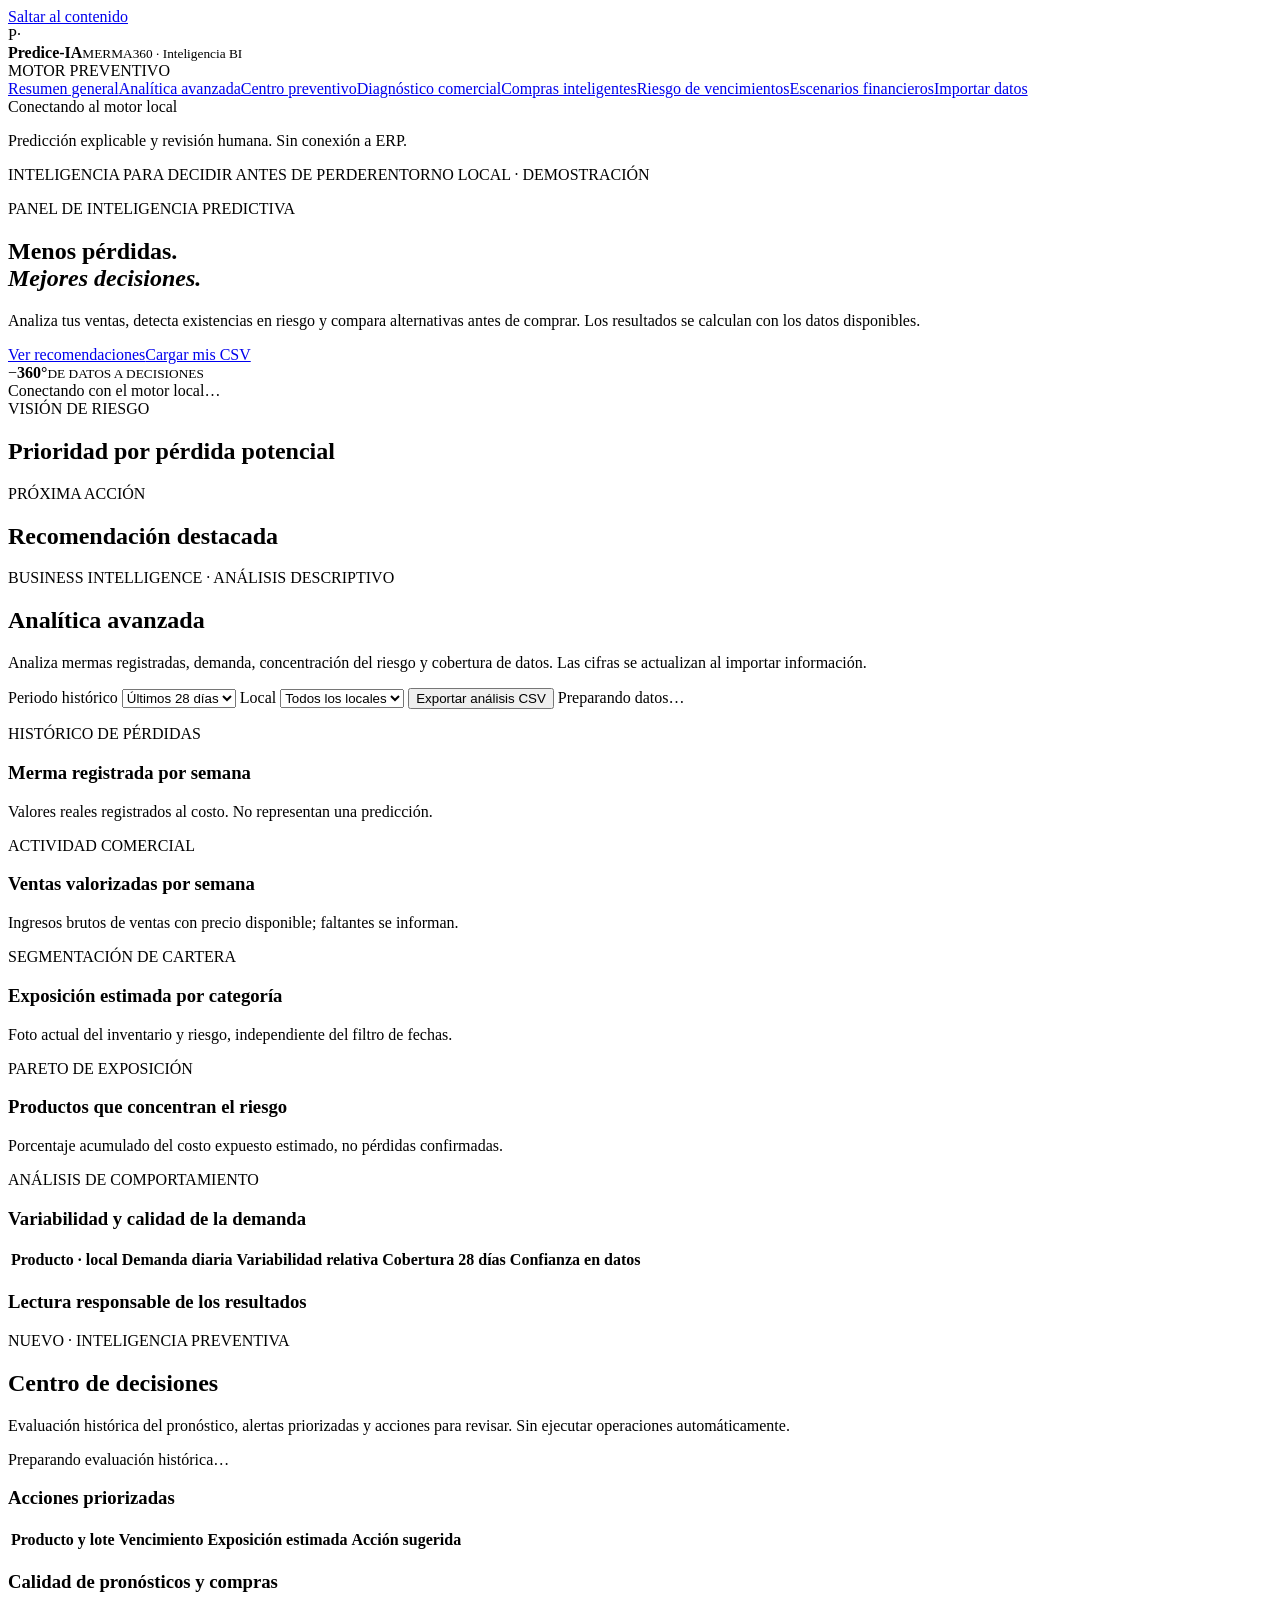
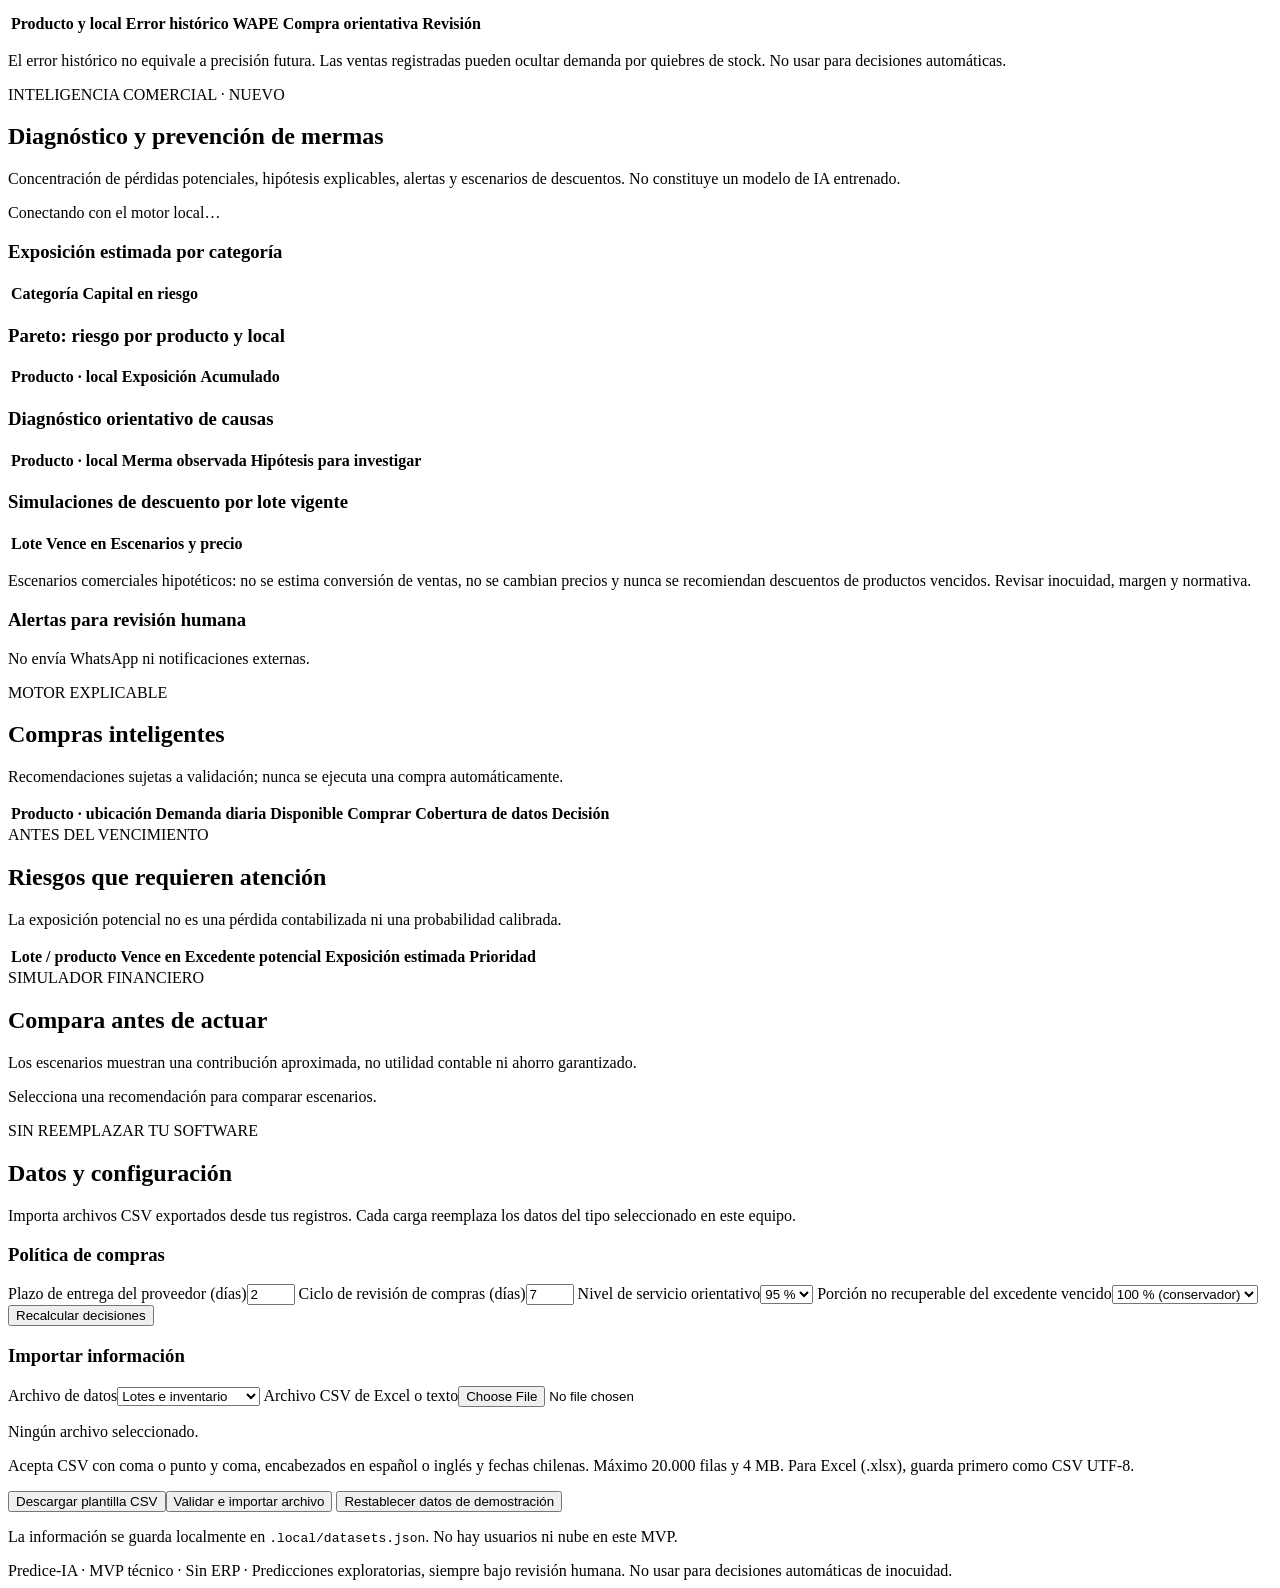
==== commit dfc18575: "feat: render commercial insights in existing local dashboard" ====
--- a/mvp/web/index.html
+++ b/mvp/web/index.html
@@ -4,7 +4,7 @@
   <meta charset="utf-8"><meta name="viewport" content="width=device-width,initial-scale=1">
   <meta name="theme-color" content="#101e2b"><meta name="robots" content="noindex,nofollow">
   <title>Predice-IA | Panel de inteligencia predictiva</title>
-  <link rel="stylesheet" href="/styles.css"><link rel="stylesheet" href="/advanced.css"><script defer src="/advanced-analytics.js"></script><script defer src="/advanced-ui.js"></script><script defer src="/csv-import.js"></script><script defer src="/app.js"></script><script defer src="/decisions-ui.js"></script>
+  <link rel="stylesheet" href="/styles.css"><link rel="stylesheet" href="/advanced.css"><script defer src="/advanced-analytics.js"></script><script defer src="/advanced-ui.js"></script><script defer src="/csv-import.js"></script><script defer src="/app.js"></script><script defer src="/decisions-ui.js"></script><script defer src="/insights-ui.js"></script>
 </head>
 <body>
 <a class="skip" href="#main">Saltar al contenido</a>
@@ -13,7 +13,7 @@
     <div class="identity"><div class="mark">P<span>·</span></div><div><strong>Predice-IA</strong><small>MERMA360 · Inteligencia BI</small></div></div>
     <div class="side-title">MOTOR PREVENTIVO</div>
     <nav class="nav">
-      <a href="#panel">Resumen general</a><a href="#advanced">Analítica avanzada</a><a href="#prevencion">Centro preventivo</a><a href="#recomendaciones">Compras inteligentes</a><a href="#riesgos">Riesgo de vencimientos</a><a href="#escenarios">Escenarios financieros</a><a href="#datos">Importar datos</a>
+      <a href="#panel">Resumen general</a><a href="#advanced">Analítica avanzada</a><a href="#prevencion">Centro preventivo</a><a href="#insights">Diagnóstico comercial</a><a href="#recomendaciones">Compras inteligentes</a><a href="#riesgos">Riesgo de vencimientos</a><a href="#escenarios">Escenarios financieros</a><a href="#datos">Importar datos</a>
     </nav>
     <div class="sidebar-bottom"><span class="dot" id="motor-status-dot" aria-hidden="true"></span><span id="motor-status">Conectando al motor local</span> <p>Predicción explicable y revisión humana. Sin conexión a ERP.</p></div>
   </aside>
@@ -68,6 +68,17 @@
       <div class="analytics-notes panel"><h3>Lectura responsable de los resultados</h3><ul id="advanced-insights"></ul></div>
     </section>
     <section id="prevencion" class="section-space"><div class="section-header"><div><span class="eyebrow">NUEVO · INTELIGENCIA PREVENTIVA</span><h2>Centro de decisiones</h2><p>Evaluación histórica del pronóstico, alertas priorizadas y acciones para revisar. Sin ejecutar operaciones automáticamente.</p></div></div><div id="prevention-status" class="alert" role="status">Preparando evaluación histórica…</div><div class="analytics-kpis" id="prevention-metrics"></div><div class="panel table-container"><h3>Acciones priorizadas</h3><table><thead><tr><th>Producto y lote</th><th>Vencimiento</th><th>Exposición estimada</th><th>Acción sugerida</th></tr></thead><tbody id="prevention-actions"></tbody></table></div><div class="panel table-container" style="margin-top:16px"><h3>Calidad de pronósticos y compras</h3><table><thead><tr><th>Producto y local</th><th>Error histórico WAPE</th><th>Compra orientativa</th><th>Revisión</th></tr></thead><tbody id="prevention-orders"></tbody></table><p class="quality-note">El error histórico no equivale a precisión futura. Las ventas registradas pueden ocultar demanda por quiebres de stock. No usar para decisiones automáticas.</p></div></section>
+    <section id="insights" class="section-space" aria-labelledby="insights-title">
+      <div class="section-header"><div><span class="eyebrow">INTELIGENCIA COMERCIAL · NUEVO</span><h2 id="insights-title">Diagnóstico y prevención de mermas</h2><p>Concentración de pérdidas potenciales, hipótesis explicables, alertas y escenarios de descuentos. No constituye un modelo de IA entrenado.</p></div></div>
+      <div id="insights-status" class="alert" role="status" aria-live="polite">Conectando con el motor local…</div>
+      <div class="two-panels">
+        <div class="panel"><h3>Exposición estimada por categoría</h3><div class="table-container"><table><thead><tr><th>Categoría</th><th>Capital en riesgo</th></tr></thead><tbody id="insights-categories"></tbody></table></div></div>
+        <div class="panel"><h3>Pareto: riesgo por producto y local</h3><div class="table-container"><table><thead><tr><th>Producto · local</th><th>Exposición</th><th>Acumulado</th></tr></thead><tbody id="insights-pareto"></tbody></table></div></div>
+      </div>
+      <div class="panel" style="margin-top:16px"><h3>Diagnóstico orientativo de causas</h3><div class="table-container"><table><thead><tr><th>Producto · local</th><th>Merma observada</th><th>Hipótesis para investigar</th></tr></thead><tbody id="insights-diagnostics"></tbody></table></div></div>
+      <div class="panel" style="margin-top:16px"><h3>Simulaciones de descuento por lote vigente</h3><div class="table-container"><table><thead><tr><th>Lote</th><th>Vence en</th><th>Escenarios y precio</th></tr></thead><tbody id="insights-prices"></tbody></table></div><p class="quality-note">Escenarios comerciales hipotéticos: no se estima conversión de ventas, no se cambian precios y nunca se recomiendan descuentos de productos vencidos. Revisar inocuidad, margen y normativa.</p></div>
+      <div class="panel" style="margin-top:16px"><h3>Alertas para revisión humana</h3><ul id="insights-alerts"></ul><p class="quality-note">No envía WhatsApp ni notificaciones externas.</p></div>
+    </section>
     <section id="recomendaciones" class="section-space"><div class="section-header"><div><span class="eyebrow">MOTOR EXPLICABLE</span><h2>Compras inteligentes</h2><p>Recomendaciones sujetas a validación; nunca se ejecuta una compra automáticamente.</p></div></div><div class="panel table-container"><table><thead><tr><th>Producto · ubicación</th><th>Demanda diaria</th><th>Disponible</th><th>Comprar</th><th>Cobertura de datos</th><th>Decisión</th></tr></thead><tbody id="recommendations-body"></tbody></table></div></section>
     <section id="riesgos" class="section-space"><div class="section-header"><div><span class="eyebrow">ANTES DEL VENCIMIENTO</span><h2>Riesgos que requieren atención</h2><p>La exposición potencial no es una pérdida contabilizada ni una probabilidad calibrada.</p></div></div><div class="panel table-container"><table><thead><tr><th>Lote / producto</th><th>Vence en</th><th>Excedente potencial</th><th>Exposición estimada</th><th>Prioridad</th></tr></thead><tbody id="risks-body"></tbody></table></div></section>
     <section id="escenarios" class="section-space"><div class="section-header"><div><span class="eyebrow">SIMULADOR FINANCIERO</span><h2>Compara antes de actuar</h2><p>Los escenarios muestran una contribución aproximada, no utilidad contable ni ahorro garantizado.</p></div></div><div class="panel" id="scenario-panel"><p class="muted">Selecciona una recomendación para comparar escenarios.</p></div></section>
